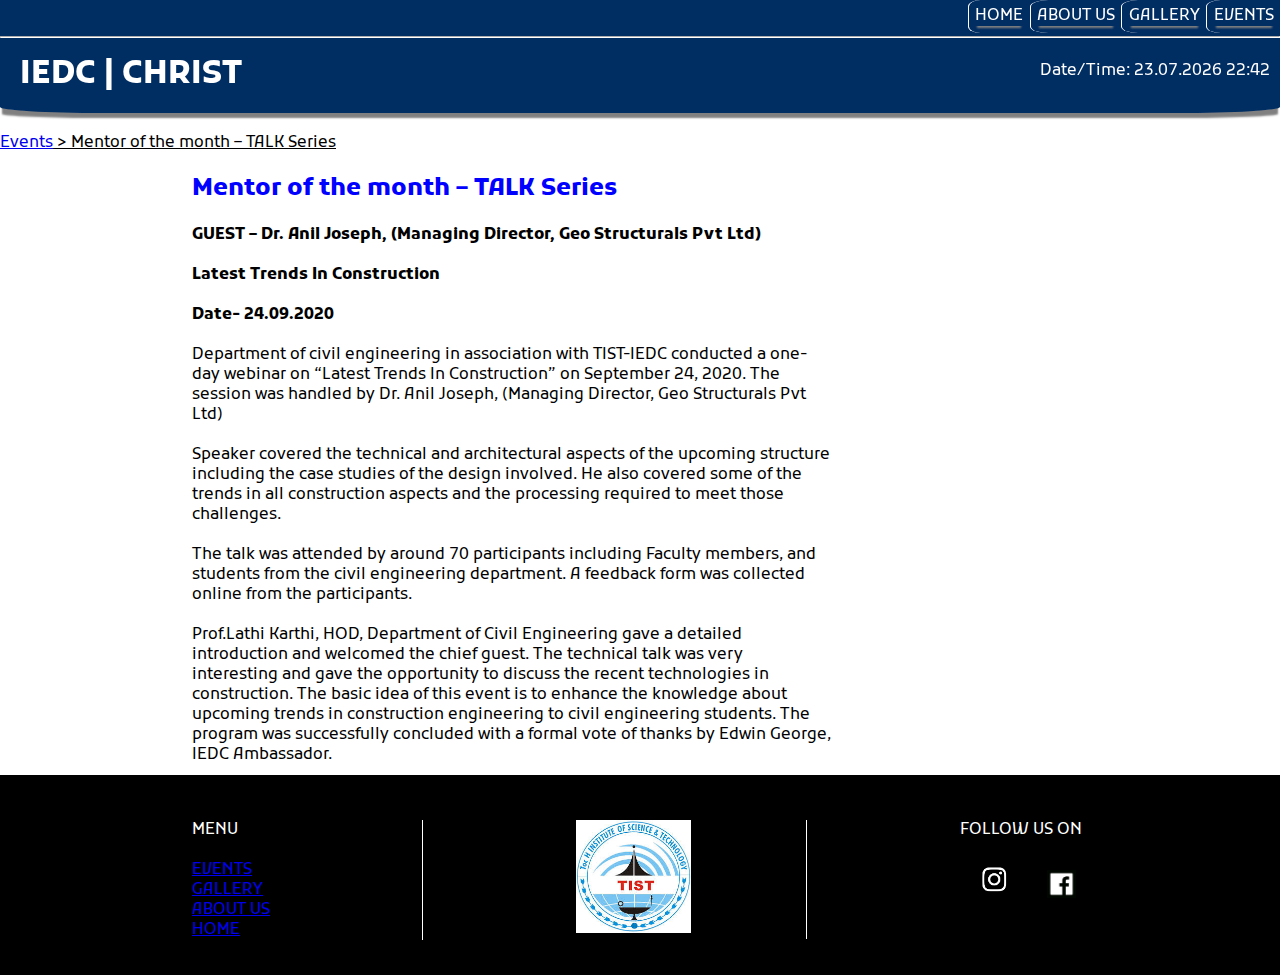
==== Mentor-of-the-month.html @ 6e5eaacd "Add files via upload" ====
<!DOCTYPE html>
<html lang="en">
<head>
    <meta charset="UTF-8">
    <meta http-equiv="X-UA-Compatible" content="IE=edge">
    <meta name="viewport" content="width=device-width, initial-scale=1.0">
    <title>Mentor of the month – TALK Series</title>
    <link rel="stylesheet" href="24.09.2020.css">
    <link rel="stylesheet" href="style.css">

</head>
<body>
    <header> 
        <ul class="nav">
            
            <li>
                <a href="index.html#events">EVENTS</a>
            </li>
               
           
            <li>
                <a href="index.html#gallery">GALLERY</a>
            </li>
                
            
            <li>
                <a href="index.html#about">ABOUT US</a>
            </li>
                
           
            <li>
                <a href="index.html#HOME">HOME</a>
            </li>
        </ul>        
        <hr>
        <div class="logo">
          <a href="#"><h1>IEDC | CHRIST</h1></a><p>Date/Time: <span id="datetime"></span></p>
        </div>
    </header>
<br>
    <p class="Navigator"><u>
        <a href="index.html#events">Events</a> > Mentor of the month – TALK Series<br>
    </u></p>
    <div class="content">
    <p>
        <br>
        <h2 style="color: blue;">Mentor of the month – TALK Series</h2>
        <br><b>
        GUEST – Dr. Anil Joseph, (Managing Director, Geo Structurals Pvt Ltd)</b>
<br><br>
<b>Latest Trends In Construction</b>
<br><br><b>
Date- 24.09.2020</b>
<br><br>
Department of civil engineering in association with TIST-IEDC conducted a one-day webinar on “Latest Trends In Construction” on September 24, 2020. The session was handled by Dr. Anil Joseph, (Managing Director, Geo Structurals Pvt Ltd)
<br><br>
Speaker covered the technical and architectural aspects of the upcoming structure including the case studies of the design involved. He also covered some of the trends in all construction aspects and the processing required to meet those challenges.
<br><br>
The talk was attended by around 70 participants including Faculty members, and students from the civil engineering department. A feedback form was collected online from the participants.
<br><br>
Prof.Lathi Karthi, HOD, Department of Civil Engineering gave a detailed introduction and welcomed the chief guest. The technical talk was very interesting and gave the opportunity to discuss the recent technologies in construction. The basic idea of this event is to enhance the knowledge about upcoming trends in construction engineering to civil engineering students. The program was successfully concluded with a formal vote of thanks by Edwin George, IEDC Ambassador.

 </p>
    </div>
    <footer>
        <div class="MENU">
            MENU<br><br>
            <li>
                <a href="index.html#events">EVENTS</a>
            </li>
               
           
            <li>
                <a href="index.html#gallery">GALLERY</a>
            </li>
                
            
            <li>
                <a href="index.html#about">ABOUT US</a>
            </li>
                
           
            <li>
                <a href="index.html#HOME">HOME</a>
            </li>

        </div>
        <div class="LOGO">
            <img src="TIST.png" alt="tist_logo" width="50%">
        </div>
        <div class="FOLLOW">
            FOLLOW US ON<br><br>
                <a href="#"><img src="instagram.png" width="12%"></a>
            
                <a href="#"><img src="facebook.png" width="9%"></a>
            
        </div>

    </footer>

  
<script>
   var dt = new Date();
      document.getElementById("datetime").innerHTML = (("0"+dt.getDate()).slice(-2)) +"."+ (("0"+(dt.getMonth()+1)).slice(-2)) +"."+ (dt.getFullYear()) +" "+ (("0"+dt.getHours()).slice(-2)) +":"+ (("0"+dt.getMinutes()).slice(-2));
 </script>     
</body>
</html>
---- 24.09.2020.css ----
.Navigator{
    position: relative;
    top: 10%;

}
.content{
    height: auto;
    position: relative;
    top: 10%;
    text-decoration: none;
    color: black;
    display: inline-block;
    left: 15%;
    width: 50%;
    padding-bottom: 10px;

}
---- style.css ----
@import url('https://fonts.googleapis.com/css2?family=Kufam&display=swap');
*{
    margin: 0%;
   
}

body{
    font-family: kufam;
    max-width: 100%;
    overflow-x:hidden;
    
}

hr{
    border-color: white;
}

header{
    position:sticky;
    top: 0;
    z-index: 12;
}

.nav{
    list-style:none;
    background-color: #002D62;
    height: 36px;  
}

.nav li{
    color: white;
    float: right;
    padding: 0.5vw 0.5vw;
    border-left: 1px solid white;
   
    border-radius: 20%;
}

.nav a{
    text-decoration: none;
    color: white;
    display: block;
    box-shadow: 0 4px 2px -2px gray;
}

.nav a:hover{
    background-color: white;
    color: #002D62;
}

.logo{
    background-color: #002D62;
    height: 75px;
    border-bottom-left-radius:8%; 
    border-bottom-right-radius:8%; 
    shape-outside: content-box;
    box-shadow: 0 7px 2px -2px gray;
}

.logo a{
    position: relative;
    margin-left: 20px;
    text-decoration: none;
    color: white;
    border-radius: 20%;
    line-height: 75px;
    display:inline-block;
}

.logo p{
    color: white;
    top:30%;
    position: relative;
    right: 10px;
    float: right;
}



#HOME{
    background-color: white;
    height: 500px;
    padding-top:45px ;
    border-bottom-left-radius: 5%;
    z-index: 12;
    box-shadow: 0 7px 2px -2px gray;
}
.TIST{
    position: absolute;
    align-content: center;
    display: block;
    float: left;
    top: 30%;
    width: 25%;
    left: 14%;
}

.line{
    position: relative;
    height: 73%;
    border-left: 6px solid #002D62;
    border-right: 0px;
    left: 50%;
    display: inline-block;
}
.iedc{
    position:absolute;
    align-content: center;
    display: block;
    float: right;
    width: 45%;
    top: 20%;
    right: 3%;
}
.MoU{
    position:relative;
    text-align: center;
    z-index: 2;
    display: inline-block;
    left: 18.5%;
    top: 20%;
    font-size: x-large;
    font-weight: bold;
}

#about{
    padding: 34px;
    position: relative;
    background-color: #002D62;
    z-index: -1;
    height: 500px;
    border-radius: -10%;
  
}

#about h3{
    top: 300px;
    font-size: xx-large;
    line-height: 10%;
    text-align: center;
    color: white;
}
#about p{
    font-size: larger;
    color: white;
    text-align:center;
}


#gallery {
    position: relative;
    overflow:hidden;
    height: 750px;
    width: 728px;
    margin: 0 auto;
    border-radius: 10%;
    box-shadow: 0 7px 2px -2px gray;
}
  
  .slide-wrapper {
    width: 2912px;
    -webkit-animation: slide 18s ease infinite;
}
  
  .slide {
    float: left;
    height: 510px;
    width: 728px;
}
  
  .slide:nth-child(1) {
    background: transparent;
}
  
  .slide:nth-child(2) {
    background: transparent;
}
  
  .slide:nth-child(3) {
    background: transparent;
}
  
  .slide:nth-child(4) {
    background: transparent;
}
  
  .slide-number {
    color: #000;
    text-align: center;
    font-size: 10em;
}
  
  @-webkit-keyframes slide {
    20% {margin-left: 0px;}
    30% {margin-left: -728px;}
    50% {margin-left: -728px;}
    60% {margin-left: -1456px;}
    70% {margin-left: -1456px;}
    80% {margin-left: -2184px;}
    90% {margin-left: -2184px;}
}

  #gallery h3{
      font-size: x-large;
      text-align: center;
}

#events{
    padding-right: 45px;
    padding-left: 45px;
    position: relative;
    background-color: #002D62;
    height: 850px;
    border-radius: -10%;
  
}

.Events_title{
    position: relative;
    top: 190PX;
    color: white;
    text-align: center;
    font-size: 40PX;
    z-index: -1;
}

.list_events{
    position:relative;
    padding: 30px;
    border: 2px solid black;
    margin: left;
    color: oldlace;
    font-weight: 1px;
    height: 200px;
    width: 350px;
    display: inline-block;
    margin: 5px;
    top:60PX;
}

footer{
    position: relative;
    background-color: black;
    height: 200px;
    color: white;
}

footer .MENU{
    position: relative;
    top: 45px;
    list-style: none;
    text-decoration: none;
    color: white;
    display: inline-block;
    left: 15%;
    width: 18%;
    border-right: 1px solid white;
   
}

footer .LOGO{
    width: 18%;
    border-right: 1px solid white;
    position: absolute;
    left: 45%;
    top: 45px;
}

footer .FOLLOW{
    position: absolute;
    left: 75%;
    top: 45px;
}

footer .FOLLOW a{
    display: inLine;
    list-style: none;
    padding: 15px;
    position:static;
    align-content: center;
}
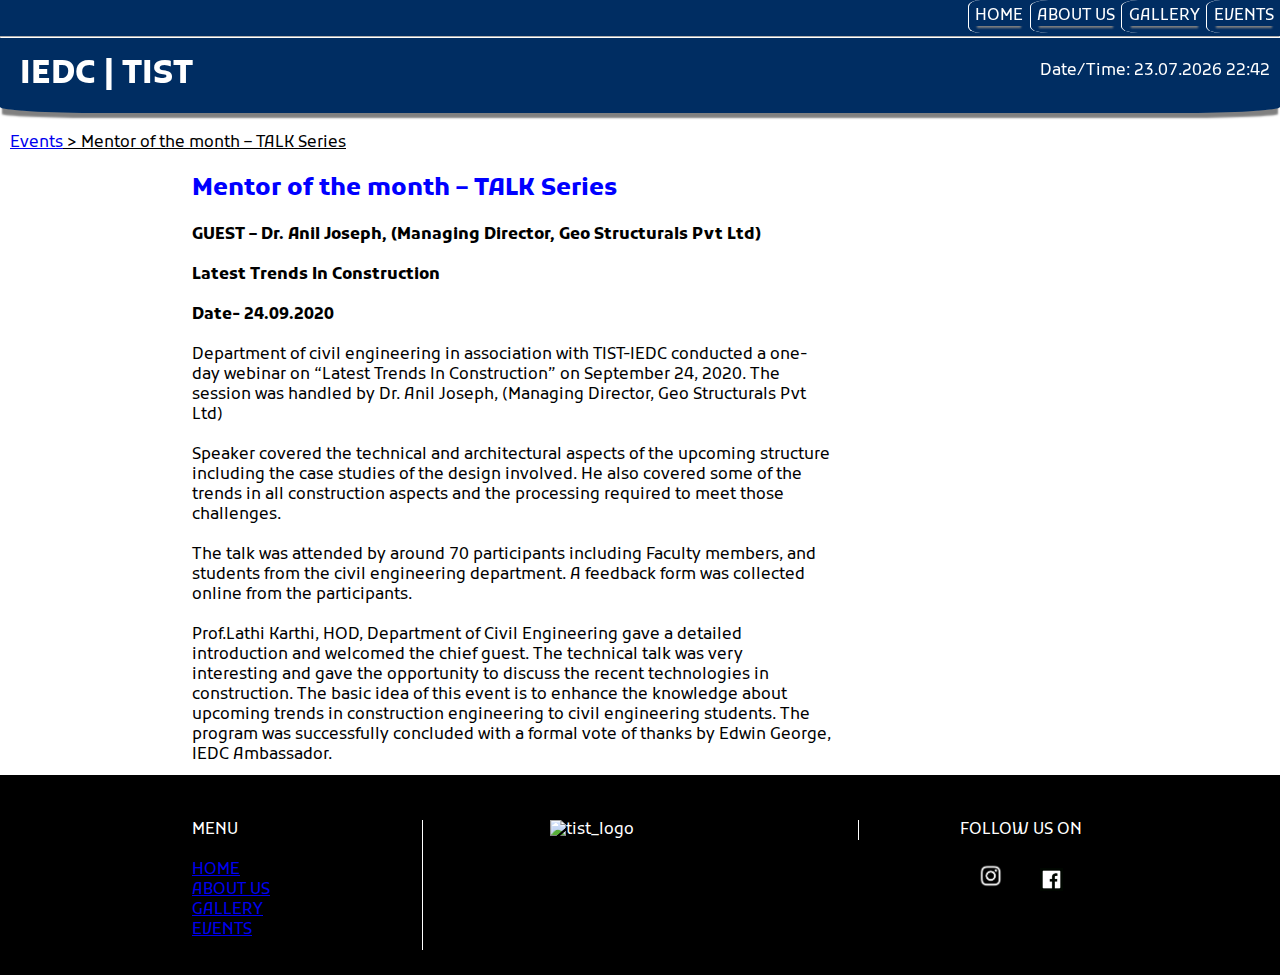
==== commit 0846f6ce: "Update Mentor-of-the-month.html" ====
--- a/Mentor-of-the-month.html
+++ b/Mentor-of-the-month.html
@@ -34,12 +34,12 @@
         </ul>        
         <hr>
         <div class="logo">
-          <a href="#"><h1>IEDC | CHRIST</h1></a><p>Date/Time: <span id="datetime"></span></p>
+          <a href="#"><h1>IEDC | TIST</h1></a><p>Date/Time: <span id="datetime"></span></p>
         </div>
     </header>
 <br>
     <p class="Navigator"><u>
-        <a href="index.html#events">Events</a> > Mentor of the month – TALK Series<br>
+        <a href="index.html#events" style="margin-left:10px;">Events</a> > Mentor of the month – TALK Series<br>
     </u></p>
     <div class="content">
     <p>
@@ -66,37 +66,32 @@
         <div class="MENU">
             MENU<br><br>
             <li>
-                <a href="index.html#events">EVENTS</a>
+                <a href="#HOME">HOME</a>
             </li>
-               
-           
             <li>
-                <a href="index.html#gallery">GALLERY</a>
+                <a href="#about">ABOUT US</a>
             </li>
-                
-            
             <li>
-                <a href="index.html#about">ABOUT US</a>
+                <a href="#gallery">GALLERY</a>
             </li>
-                
-           
             <li>
-                <a href="index.html#HOME">HOME</a>
+                <a href="#events">EVENTS</a>
             </li>
 
         </div>
         <div class="LOGO">
-            <img src="TIST.png" alt="tist_logo" width="50%">
+            <img src="iedc-tist.png" alt="tist_logo" width="70%">
         </div>
         <div class="FOLLOW">
             FOLLOW US ON<br><br>
-                <a href="#"><img src="instagram.png" width="12%"></a>
+                <a href="https://www.instagram.com/iedc_tist/?hl=en" target="_blank"><img src="instagram.png" width="12%"></a>
             
-                <a href="#"><img src="facebook.png" width="9%"></a>
+                <a href="https://www.facebook.com/iedc.tist.5/"><img src="facebook.png" width="9%"></a>
             
         </div>
 
     </footer>
+
 
   
 <script>
@@ -104,4 +99,4 @@
       document.getElementById("datetime").innerHTML = (("0"+dt.getDate()).slice(-2)) +"."+ (("0"+(dt.getMonth()+1)).slice(-2)) +"."+ (dt.getFullYear()) +" "+ (("0"+dt.getHours()).slice(-2)) +":"+ (("0"+dt.getMinutes()).slice(-2));
  </script>     
 </body>
-</html>+</html>
--- a/style.css
+++ b/style.css
@@ -43,10 +43,10 @@
     box-shadow: 0 4px 2px -2px gray;
 }
 
-.nav a:hover{
+/*.nav a:hover{
     background-color: white;
     color: #002D62;
-}
+}*/
 
 .logo{
     background-color: #002D62;
@@ -91,8 +91,8 @@
     display: block;
     float: left;
     top: 30%;
-    width: 25%;
-    left: 14%;
+    width: 45%;
+    left: 2.5%;
 }
 
 .line{
@@ -108,9 +108,9 @@
     align-content: center;
     display: block;
     float: right;
-    width: 45%;
-    top: 20%;
-    right: 3%;
+    width: 25%;
+    top:35% ;
+    right: 13%;
 }
 .MoU{
     position:relative;
@@ -123,6 +123,7 @@
     font-weight: bold;
 }
 
+
 #about{
     padding: 34px;
     position: relative;
@@ -150,7 +151,7 @@
 #gallery {
     position: relative;
     overflow:hidden;
-    height: 750px;
+    height: 600px;
     width: 728px;
     margin: 0 auto;
     border-radius: 10%;
@@ -164,7 +165,7 @@
   
   .slide {
     float: left;
-    height: 510px;
+    height: 600px;
     width: 728px;
 }
   
@@ -215,13 +216,14 @@
   
 }
 
+
 .Events_title{
     position: relative;
     top: 190PX;
     color: white;
     text-align: center;
     font-size: 40PX;
-    z-index: -1;
+    
 }
 
 .list_events{
@@ -236,6 +238,7 @@
     display: inline-block;
     margin: 5px;
     top:60PX;
+    z-index: 10;
 }
 
 footer{
@@ -254,22 +257,27 @@
     display: inline-block;
     left: 15%;
     width: 18%;
+    padding-bottom: 10px;
     border-right: 1px solid white;
    
 }
 
 footer .LOGO{
-    width: 18%;
+    width: 20%;
     border-right: 1px solid white;
     position: absolute;
-    left: 45%;
+    left: 40%;
     top: 45px;
+    padding-right: 4%;
+    padding-left: 3%;
 }
 
 footer .FOLLOW{
     position: absolute;
     left: 75%;
     top: 45px;
+    width:20%;
+    
 }
 
 footer .FOLLOW a{
